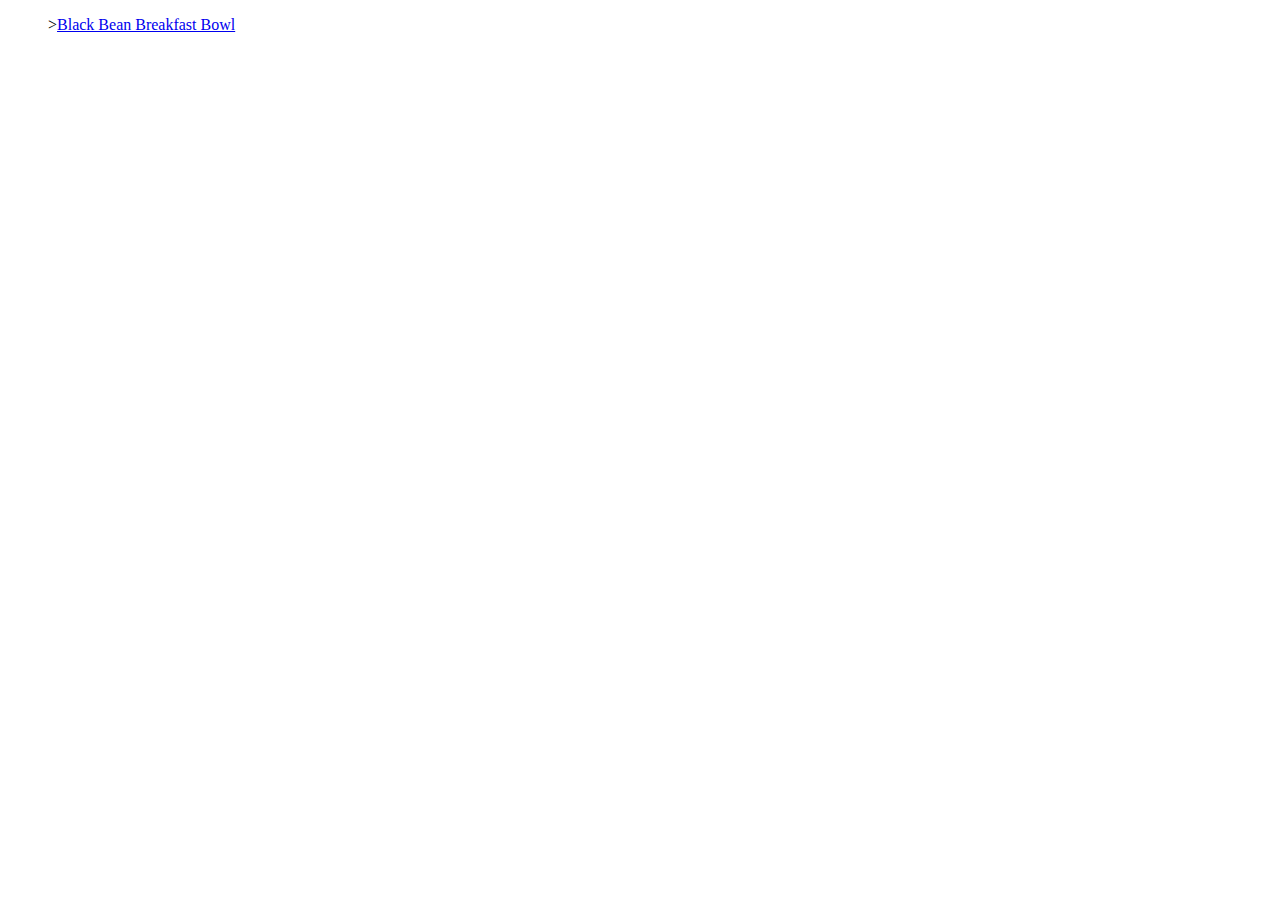
==== index.html @ d012dd1f "Added recipes direcotry and breakfast html." ====
<!DOCTYPE html>
<html lang="en">
<head>
    <meta charset="UTF-8">
    <meta http-equiv="X-UA-Compatible" content="IE=edge">
    <meta name="viewport" content="width=device-width, initial-scale=1.0">
    <title>Document</title>
</head>
<body>
    <ul>><a href="./recipes/blackbeanbreakfast.html">Black Bean Breakfast Bowl</a></ul>
</body>
</html>
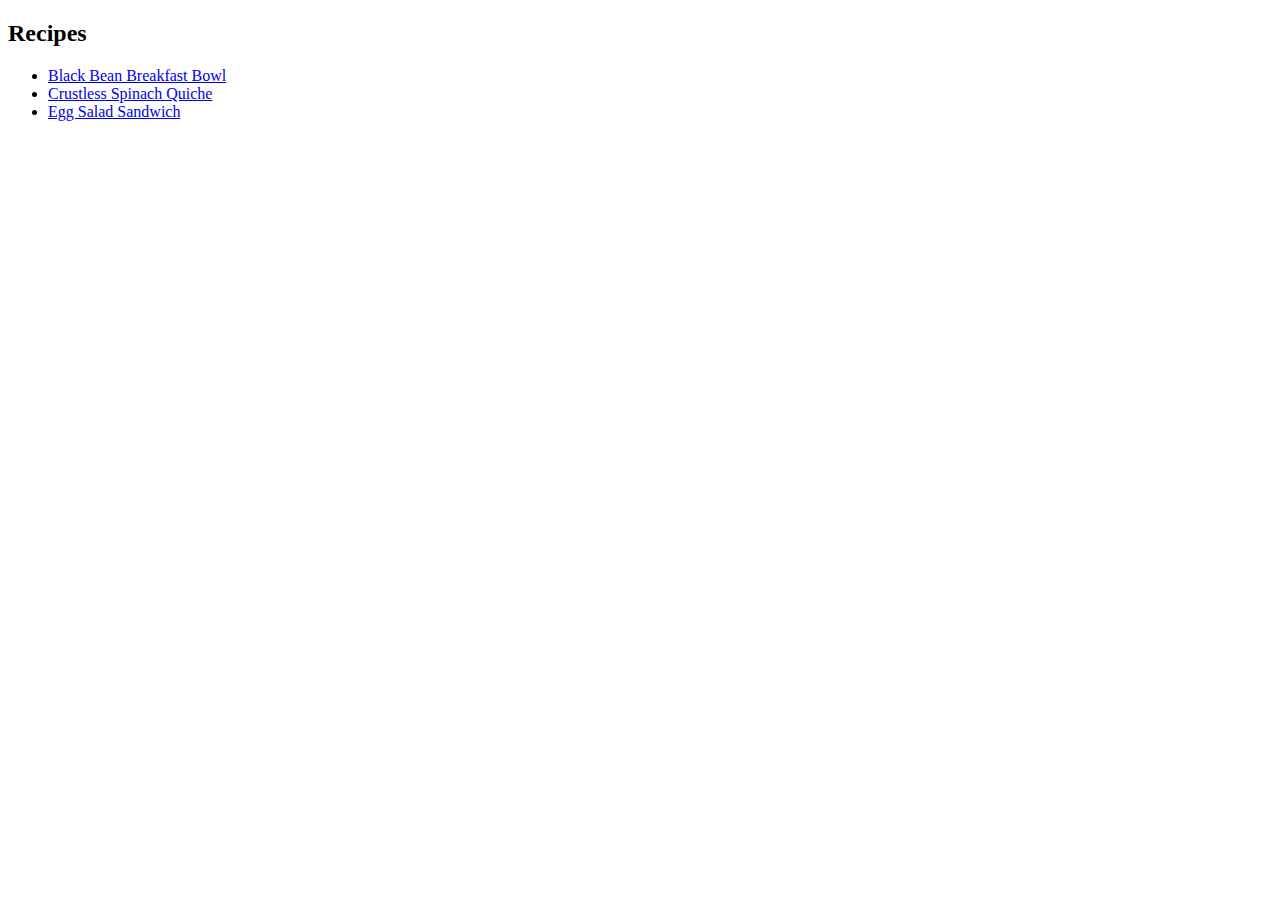
==== commit 8781568d: "Added two egg recipes and updated index.html." ====
--- a/index.html
+++ b/index.html
@@ -4,9 +4,14 @@
     <meta charset="UTF-8">
     <meta http-equiv="X-UA-Compatible" content="IE=edge">
     <meta name="viewport" content="width=device-width, initial-scale=1.0">
-    <title>Document</title>
+    <title>Recipes</title>
 </head>
 <body>
-    <ul>><a href="./recipes/blackbeanbreakfast.html">Black Bean Breakfast Bowl</a></ul>
+    <h2>Recipes</h2>
+    <ul>
+        <li><a href="./recipes/blackbeanbreakfast.html">Black Bean Breakfast Bowl</a></li>
+        <li><a href="./recipes/spinachquiche.html">Crustless Spinach Quiche</a></li>
+        <li><a href="./recipes/eggsaladsandwich.html">Egg Salad Sandwich</a></li>
+    </ul>
 </body>
 </html>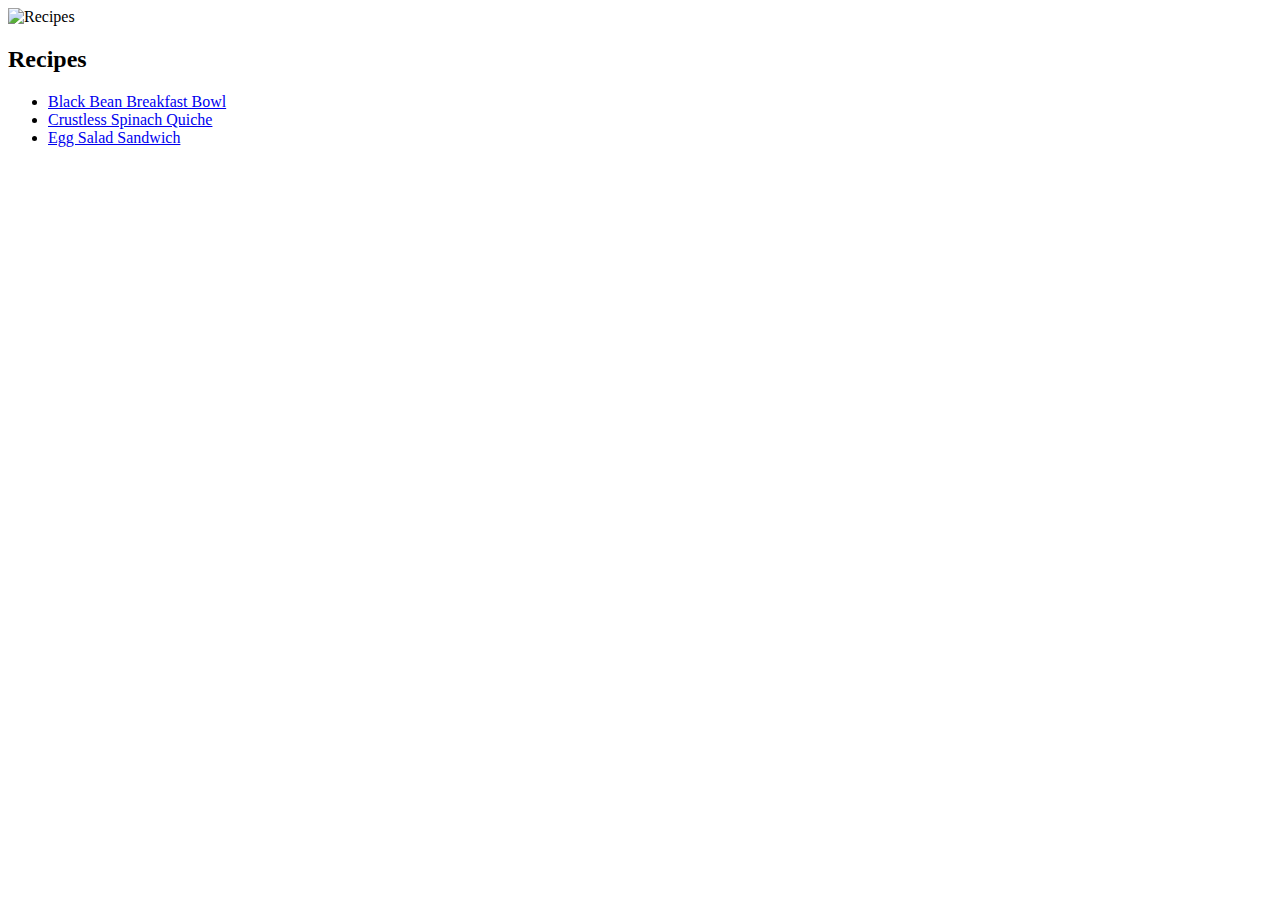
==== commit 25f03c33: "resized images" ====
--- a/index.html
+++ b/index.html
@@ -7,6 +7,7 @@
     <title>Recipes</title>
 </head>
 <body>
+    <img src="https://wallpapercave.com/wp/wp7019349.jpg" alt="Recipes" title="" width="600" height="400">
     <h2>Recipes</h2>
     <ul>
         <li><a href="./recipes/blackbeanbreakfast.html">Black Bean Breakfast Bowl</a></li>
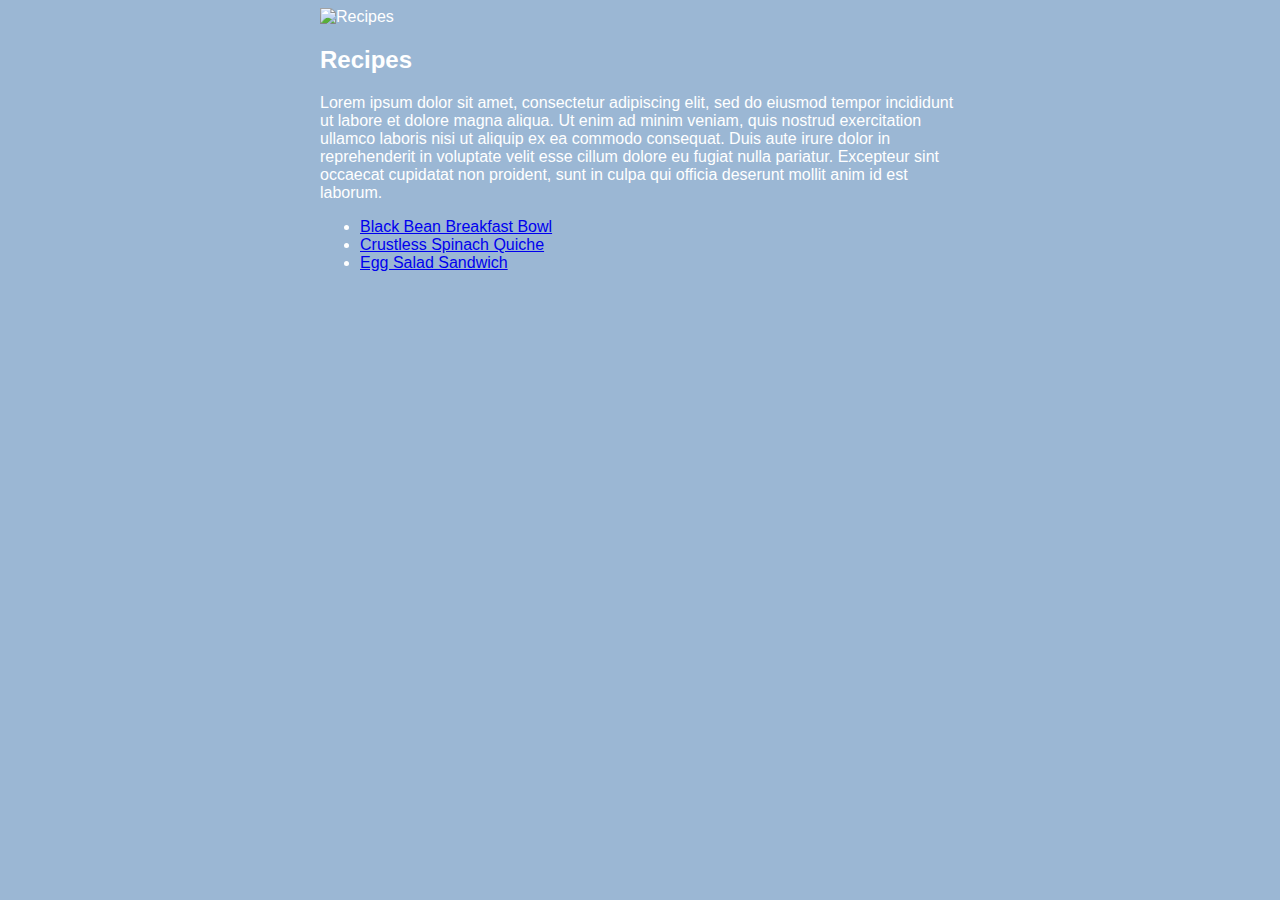
==== commit 296dde6e: "Added CSS styling to all receipes and index" ====
--- a/index.html
+++ b/index.html
@@ -5,10 +5,18 @@
     <meta http-equiv="X-UA-Compatible" content="IE=edge">
     <meta name="viewport" content="width=device-width, initial-scale=1.0">
     <title>Recipes</title>
+    <link rel="stylesheet" href="styles.css">
 </head>
-<body>
+<body class="body center">
     <img src="https://wallpapercave.com/wp/wp7019349.jpg" alt="Recipes" title="" width="600" height="400">
     <h2>Recipes</h2>
+    
+    <p>Lorem ipsum dolor sit amet, consectetur adipiscing elit, sed do eiusmod tempor incididunt ut labore 
+        et dolore magna aliqua. Ut enim ad minim veniam, quis nostrud exercitation ullamco laboris nisi ut 
+        aliquip ex ea commodo consequat. Duis aute irure dolor in reprehenderit in voluptate velit esse cillum
+         dolore eu fugiat nulla pariatur. Excepteur sint occaecat cupidatat non proident, sunt in culpa qui 
+         officia deserunt mollit anim id est laborum.</p>
+    
     <ul>
         <li><a href="./recipes/blackbeanbreakfast.html">Black Bean Breakfast Bowl</a></li>
         <li><a href="./recipes/spinachquiche.html">Crustless Spinach Quiche</a></li>
--- a/styles.css
+++ b/styles.css
@@ -0,0 +1,13 @@
+
+.body {
+    background: #9BB7D4;
+    color: white;
+    font-family: Verdana, Helvetica, Verdana, sans-serif;
+}
+
+.center {
+    display: block;
+    margin-left: auto;
+    margin-right: auto;
+    width: 50%;
+}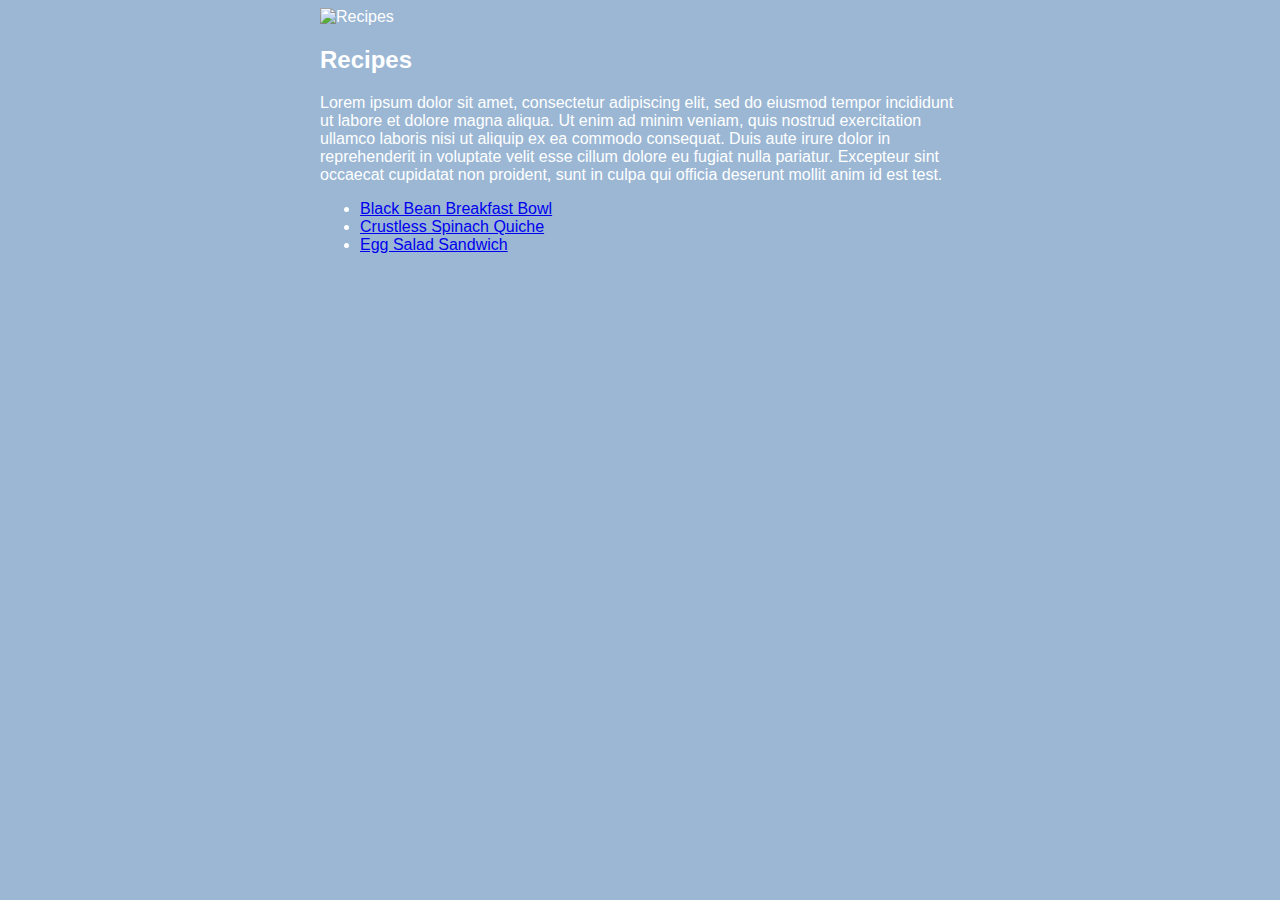
==== commit a17ed2dd: "test push" ====
--- a/index.html
+++ b/index.html
@@ -15,7 +15,7 @@
         et dolore magna aliqua. Ut enim ad minim veniam, quis nostrud exercitation ullamco laboris nisi ut 
         aliquip ex ea commodo consequat. Duis aute irure dolor in reprehenderit in voluptate velit esse cillum
          dolore eu fugiat nulla pariatur. Excepteur sint occaecat cupidatat non proident, sunt in culpa qui 
-         officia deserunt mollit anim id est laborum.</p>
+         officia deserunt mollit anim id est test.</p>
     
     <ul>
         <li><a href="./recipes/blackbeanbreakfast.html">Black Bean Breakfast Bowl</a></li>
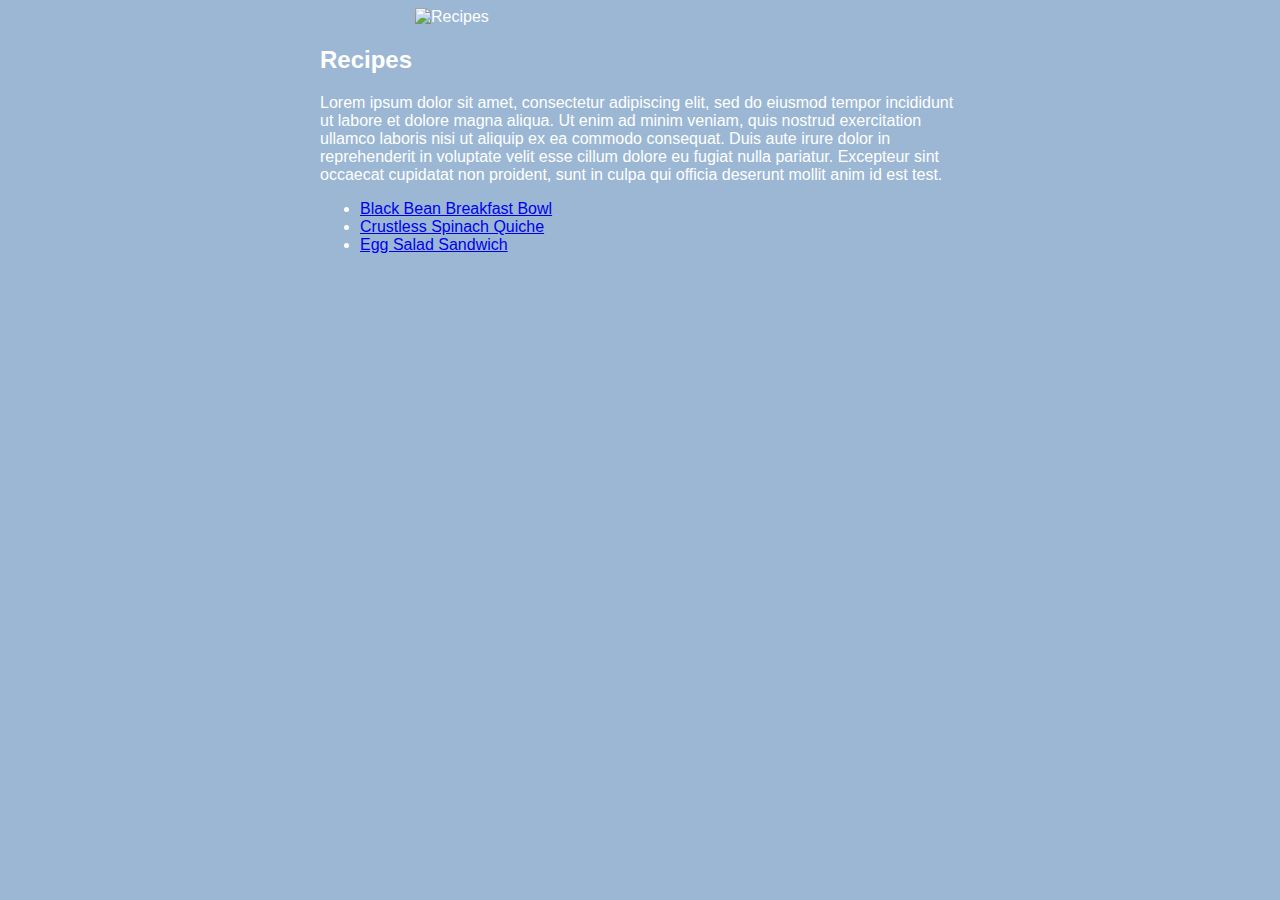
==== commit 3c935ee7: "updated image positioning" ====
--- a/index.html
+++ b/index.html
@@ -8,7 +8,7 @@
     <link rel="stylesheet" href="styles.css">
 </head>
 <body class="body center">
-    <img src="https://wallpapercave.com/wp/wp7019349.jpg" alt="Recipes" title="" width="600" height="400">
+    <img class="image center" src="https://cdn130.picsart.com/303647505010211.png?r1024x1024" alt="Recipes" title="">
     <h2>Recipes</h2>
     
     <p>Lorem ipsum dolor sit amet, consectetur adipiscing elit, sed do eiusmod tempor incididunt ut labore 
@@ -23,4 +23,5 @@
         <li><a href="./recipes/eggsaladsandwich.html">Egg Salad Sandwich</a></li>
     </ul>
 </body>
-</html>+</html>
+
--- a/styles.css
+++ b/styles.css
@@ -10,4 +10,9 @@
     margin-left: auto;
     margin-right: auto;
     width: 50%;
+}
+
+.image {
+    height: auto;
+    width: 450px;
 }